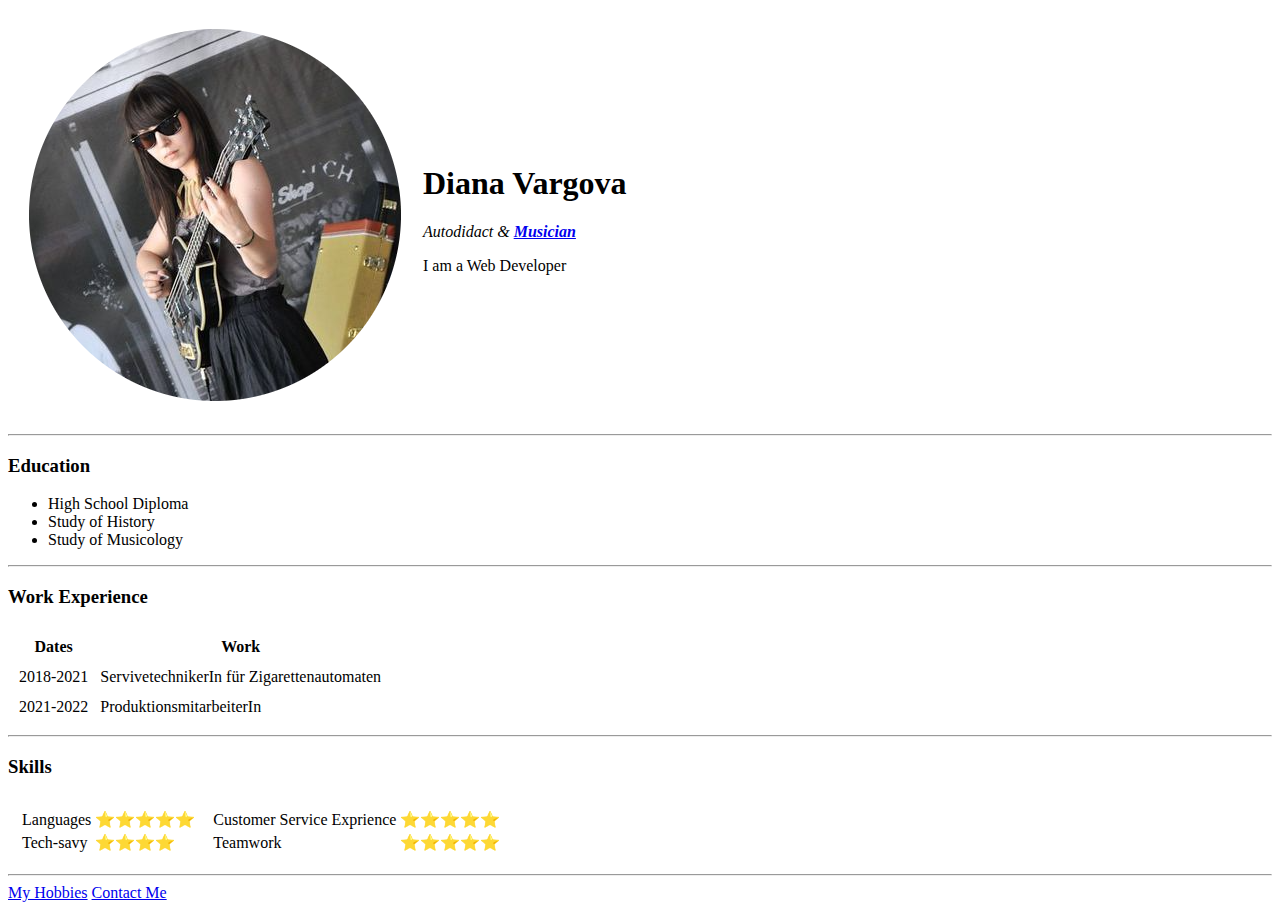
==== index.html @ dd63a600 "Add initial CV website files" ====
<!DOCTYPE html>
<html>

<head>
    <meta charset="UTF-8">
    <title>Anenom's Personal Site</title>
</head>

<body>
    <table cellspacing="20">
        <tr>
            <td><img src="dianaBass-modified.png" alt="diana profile pic"></td>
            <td><h1>Diana Vargova</h1>
                <p><em>Autodidact & <strong><a href="https://www.discogs.com/artist/2230839-Wild-Evel-And-The-Trashbones">Musician</a></strong></em></p>  
                <p>I am a Web Developer</p></td>
        </tr>
    </table>
    
    <hr>
    <h3>Education</h3>
    <ul>
        <li>High School Diploma</li>
        <li>Study of History</li>
        <li>Study of Musicology</li>
    </ul>
   <hr>
    <h3>Work Experience</h3>
    <table cellspacing="10">
        <thead>
            <tr>
                <th>Dates</th>
                <th>Work</th>
            </tr>

        </thead>
        <tbody>
            <tr>
                <td>2018-2021</td>
                <td>ServivetechnikerIn für Zigarettenautomaten</td>
            </tr>
            <tr>
                <td>2021-2022</td>
                <td>ProduktionsmitarbeiterIn</td>
            </tr>
        </tbody>
    </table>
    <hr>
    <h3>Skills</h3>
    <table cellspacing="10">
    <tr>
        <td>
            <table>
                <tr>
                    <td>Languages</td>
                    <td>⭐⭐⭐⭐⭐</td>
                </tr>
                <tr>
                    <td>Tech-savy</td>
                    <td>⭐⭐⭐⭐</td>
                </tr>
            </table>
        </td>
        <td>
            <table>
                <tr>
                    <td>Customer Service Exprience</td>
                    <td>⭐⭐⭐⭐⭐</td>
                </tr>
                <tr>
                    <td>Teamwork</td>
                    <td>⭐⭐⭐⭐⭐</td>
                </tr>
            </table>
        </td>
    </tr>
</table>
    <hr>
    <a href="Hobbies.html">My Hobbies</a>
    
    <a href="contactMe.html">Contact Me</a>
</body>

</html>
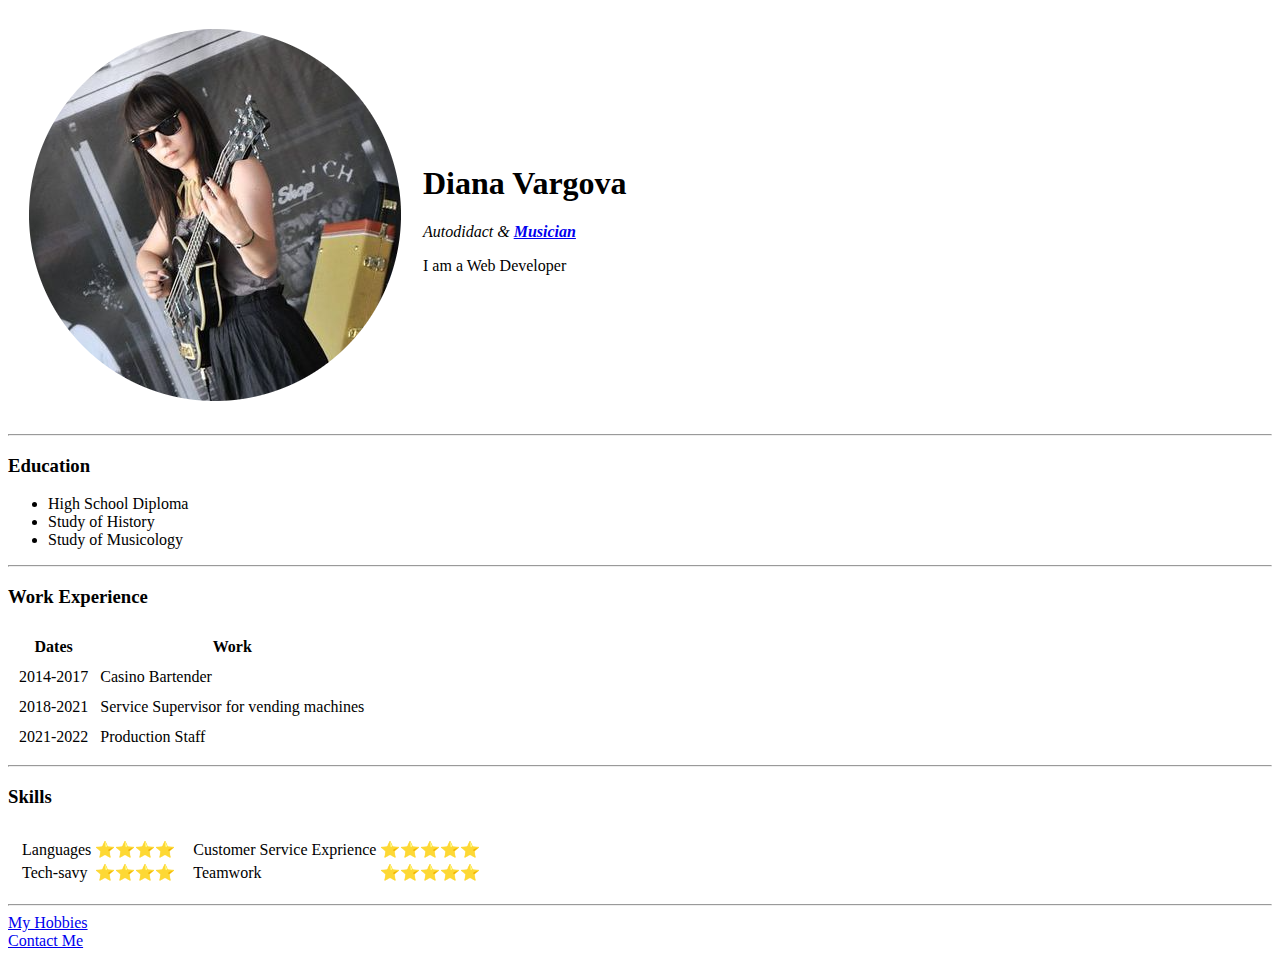
==== commit 1a89be0b: "Update index" ====
--- a/index.html
+++ b/index.html
@@ -1,21 +1,22 @@
 <!DOCTYPE html>
 <html>
-
-<head>
+  <head>
     <meta charset="UTF-8">
     <title>Anenom's Personal Site</title>
-</head>
+    <link rel="stylesheet" href="css/styles.css">
 
-<body>
+  </head>
+
+  <body>
     <table cellspacing="20">
         <tr>
             <td><img src="dianaBass-modified.png" alt="diana profile pic"></td>
             <td><h1>Diana Vargova</h1>
-                <p><em>Autodidact & <strong><a href="https://www.discogs.com/artist/2230839-Wild-Evel-And-The-Trashbones">Musician</a></strong></em></p>  
+                <p><em>Autodidact & <strong><a href="https://www.discogs.com/artist/2230839-Wild-Evel-And-The-Trashbones">Musician</a></strong></em></p>
                 <p>I am a Web Developer</p></td>
         </tr>
     </table>
-    
+
     <hr>
     <h3>Education</h3>
     <ul>
@@ -35,12 +36,16 @@
         </thead>
         <tbody>
             <tr>
+                <td>2014-2017</td>
+                <td>Casino Bartender</td>
+            </tr>
+            <tr>
                 <td>2018-2021</td>
-                <td>ServivetechnikerIn für Zigarettenautomaten</td>
+                <td>Service Supervisor for vending machines</td>
             </tr>
             <tr>
                 <td>2021-2022</td>
-                <td>ProduktionsmitarbeiterIn</td>
+                <td>Production Staff</td>
             </tr>
         </tbody>
     </table>
@@ -52,7 +57,7 @@
             <table>
                 <tr>
                     <td>Languages</td>
-                    <td>⭐⭐⭐⭐⭐</td>
+                    <td>⭐⭐⭐⭐</td>
                 </tr>
                 <tr>
                     <td>Tech-savy</td>
@@ -73,11 +78,11 @@
             </table>
         </td>
     </tr>
-</table>
+ </table>
     <hr>
     <a href="Hobbies.html">My Hobbies</a>
-    
+    <br>
     <a href="contactMe.html">Contact Me</a>
-</body>
+ </body>
 
-</html>+</html>
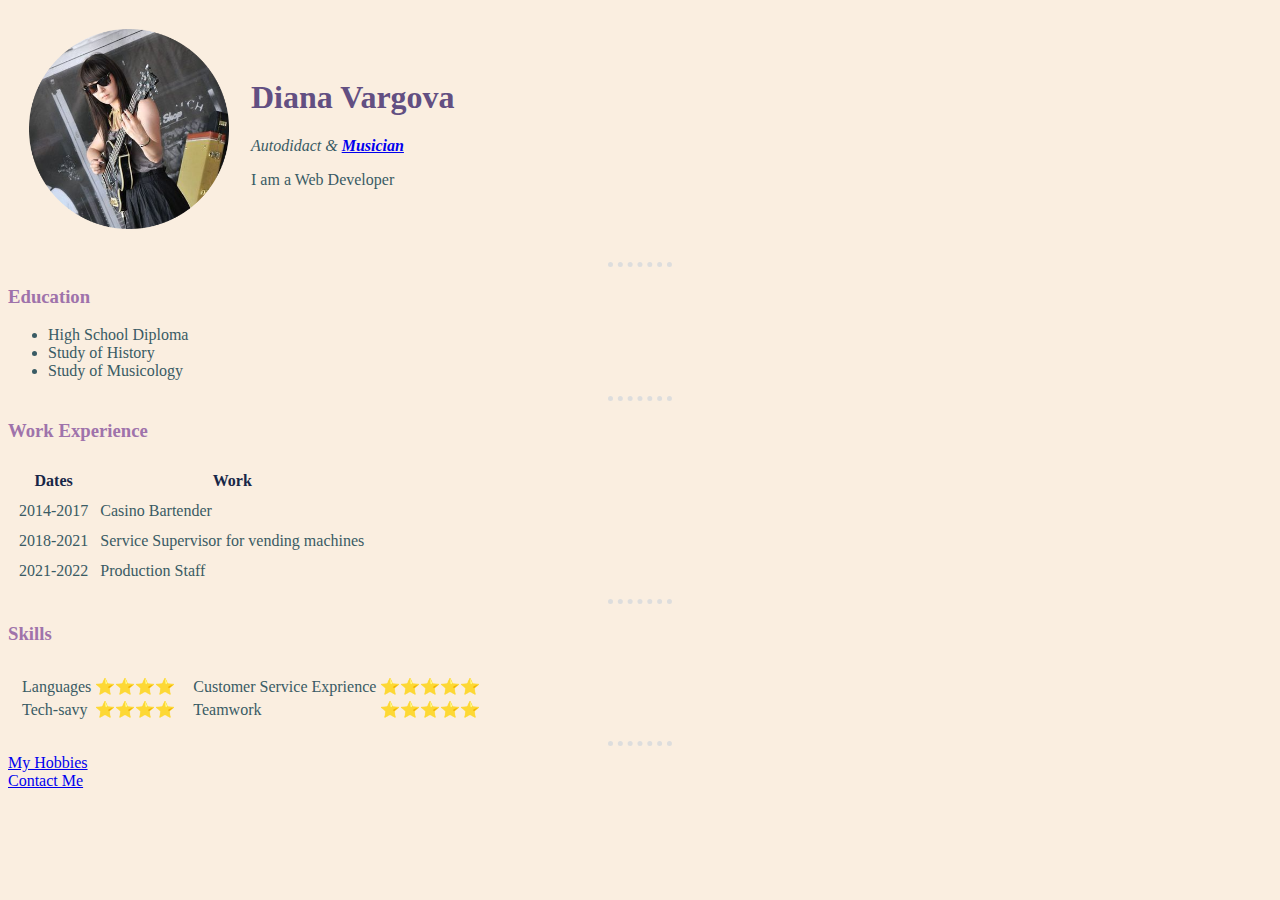
==== commit baf6b2e8: "update index" ====
--- a/index.html
+++ b/index.html
@@ -3,7 +3,7 @@
   <head>
     <meta charset="UTF-8">
     <title>Anenom's Personal Site</title>
-    <link rel="stylesheet" href="css/styles.css">
+    <link rel="stylesheet" href="styles.css">
 
   </head>
 
@@ -78,7 +78,7 @@
             </table>
         </td>
     </tr>
- </table>
+   </table>
     <hr>
     <a href="Hobbies.html">My Hobbies</a>
     <br>
--- a/styles.css
+++ b/styles.css
@@ -0,0 +1,39 @@
+body {
+  background-color: #FAEEE0;
+}
+
+hr {
+  border-style: none;
+  border-top-style: dotted;
+  border-color: #DDDDDD;
+  border-width: 5px;
+  width: 5%;
+}
+
+img {
+  height: 200px;
+}
+
+h1 {
+  color: #624F82;
+}
+
+h3 {
+  color: #9F73AB;
+}
+
+th {
+  color: #182747;
+}
+
+td {
+  color: #395B64;
+}
+
+li {
+  color: #395B64;
+}
+
+p {
+  color: #395B64;
+}
